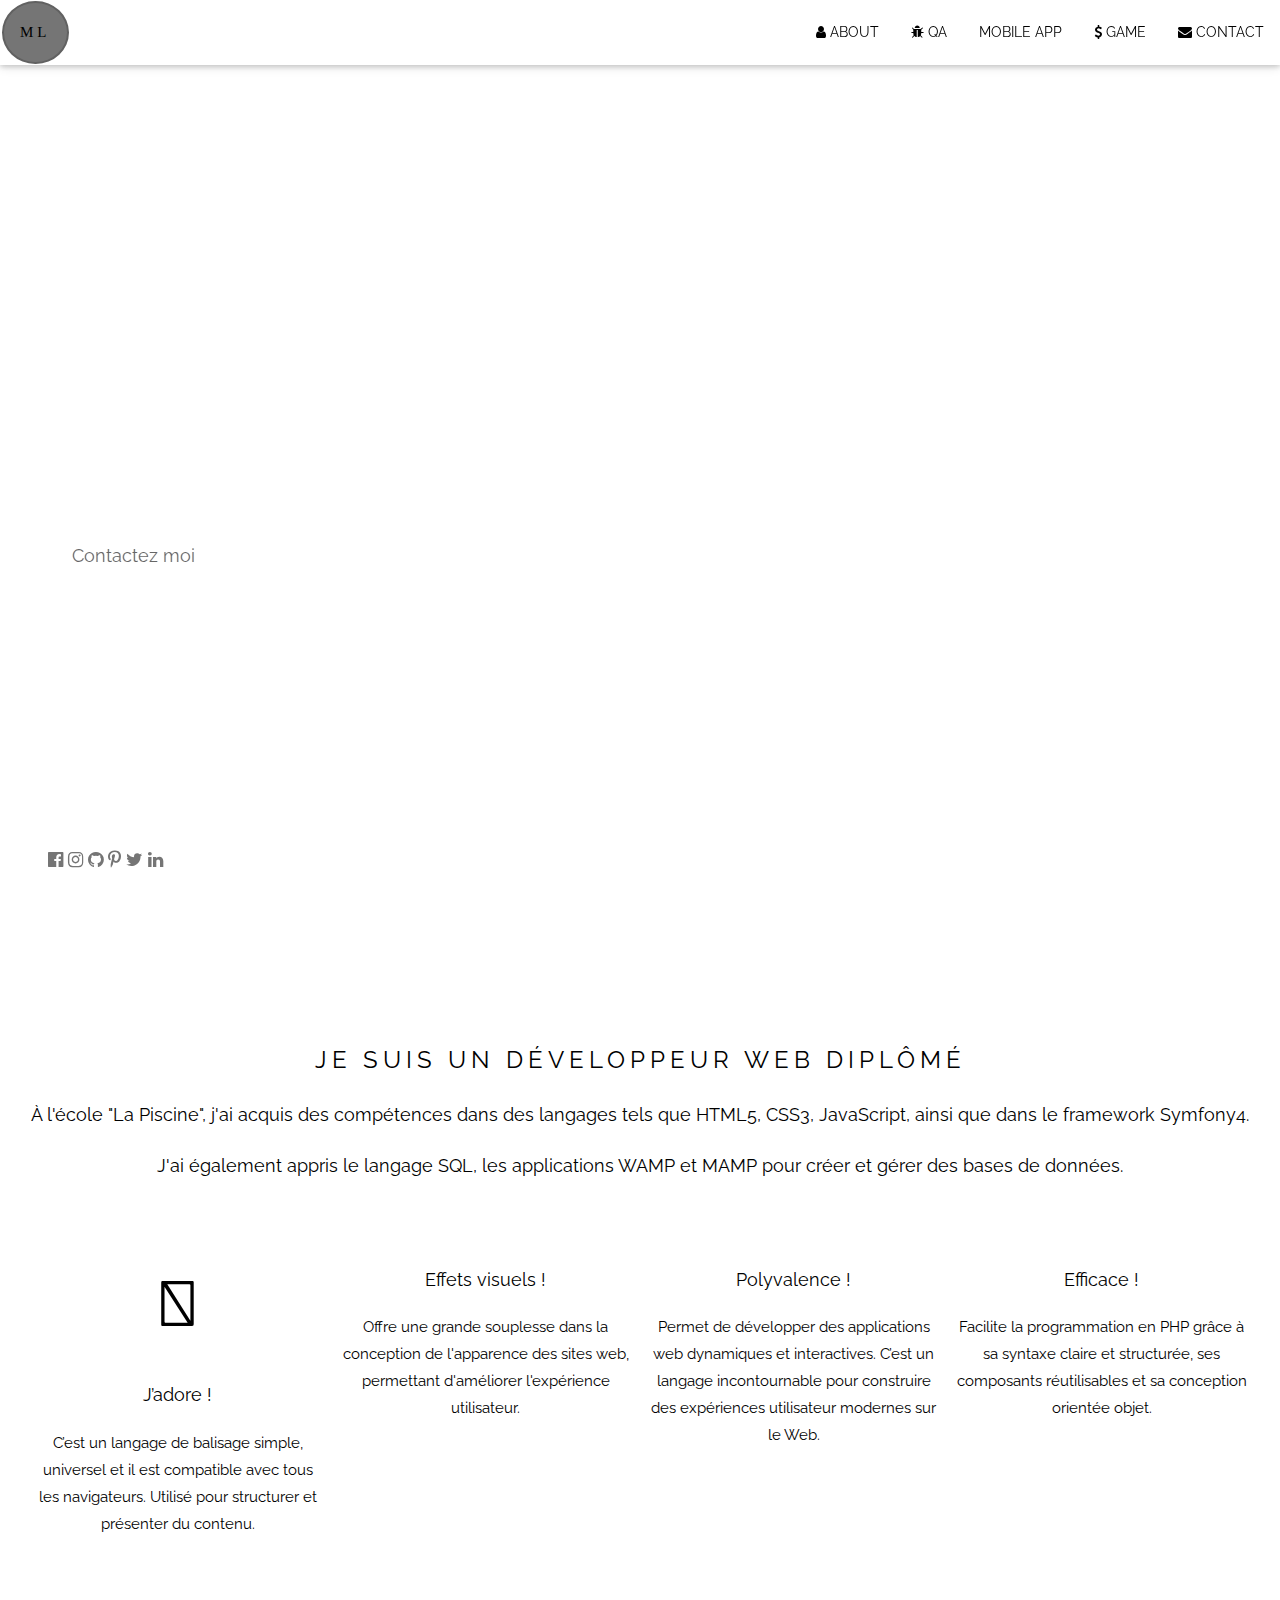
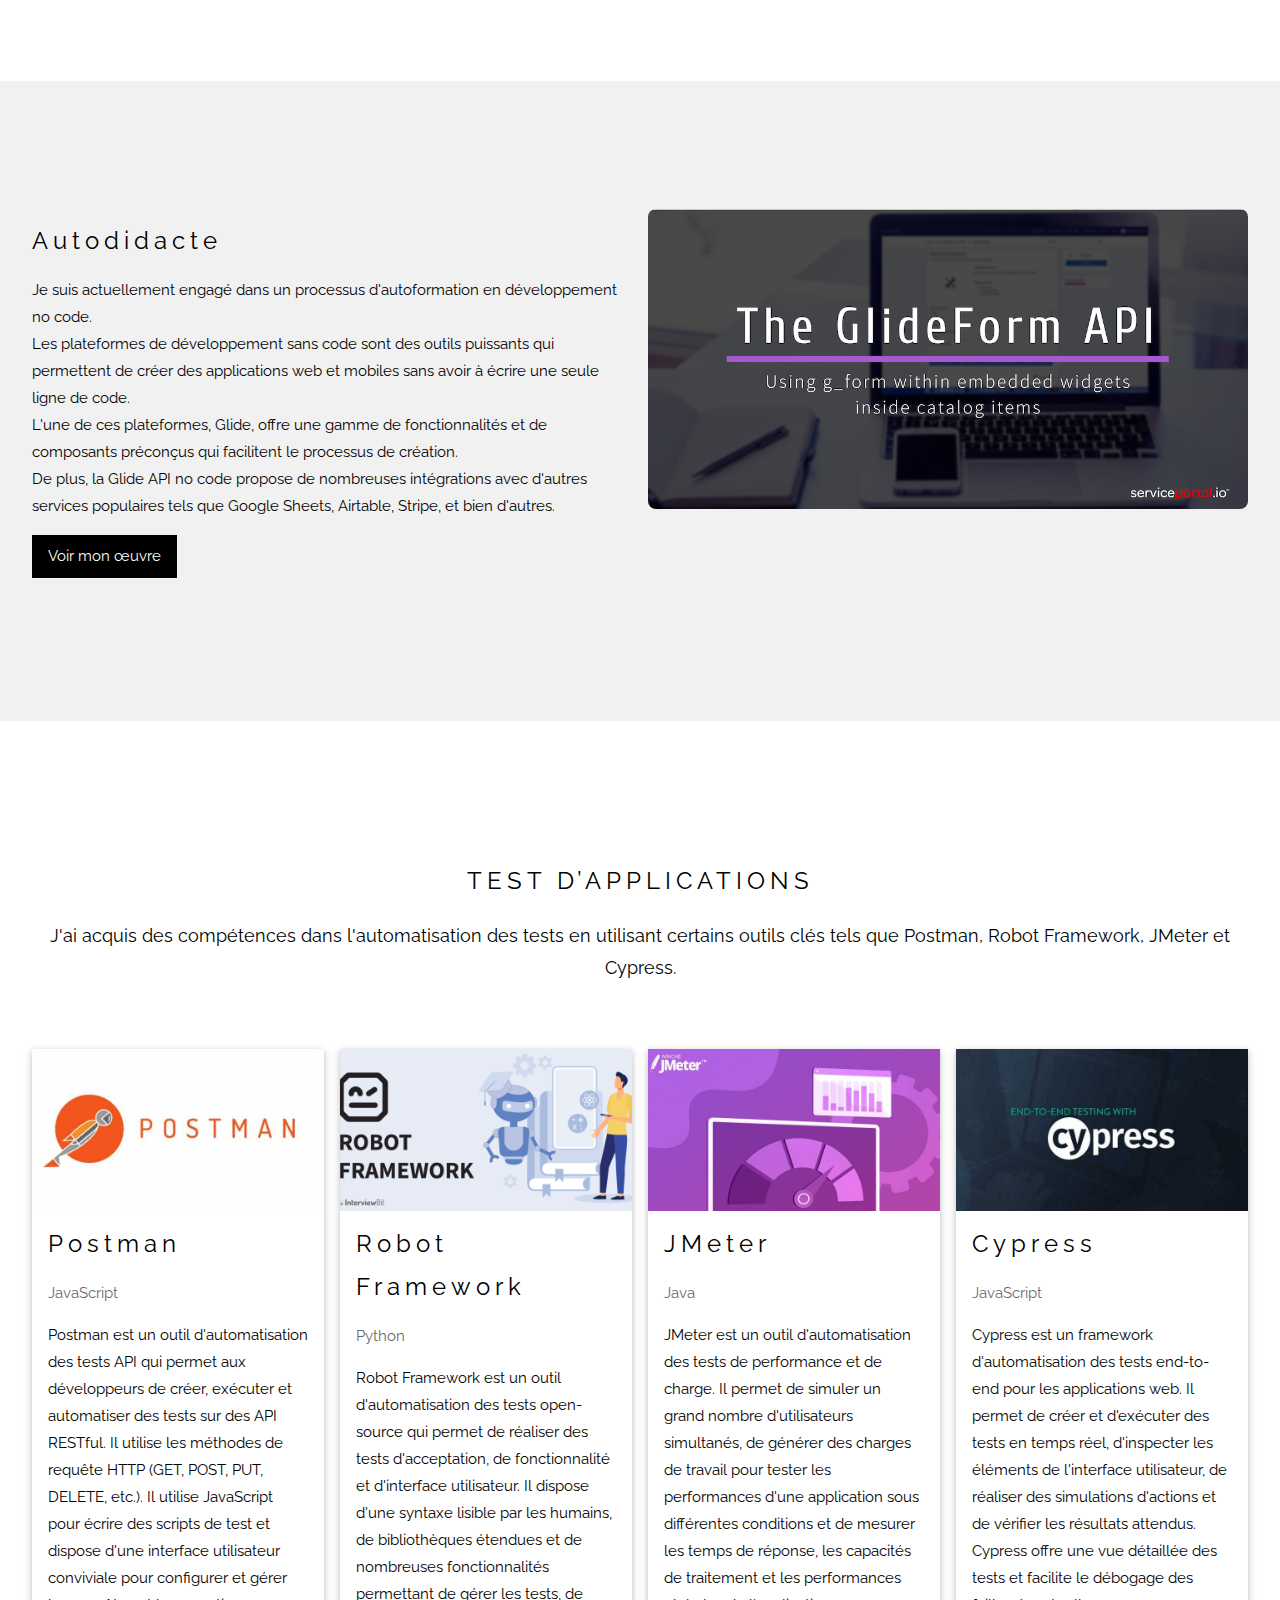
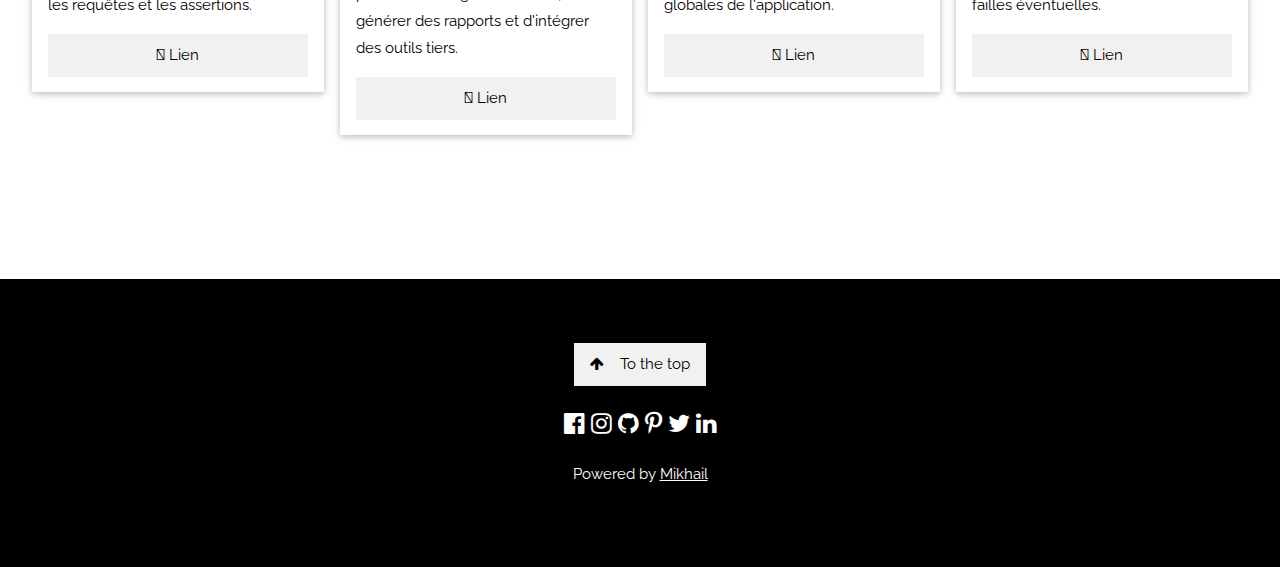
==== index.html @ 9f163560 "Add files via upload" ====
<!DOCTYPE html>
<html>
  <head>
    <title>Portfolio</title>
    <meta charset="UTF-8" />
    <meta name="viewport" content="width=device-width, initial-scale=1" />
    <!-- FONTAWESOME STYLES-->
    <link
      rel="stylesheet"
      href="https://cdnjs.cloudflare.com/ajax/libs/font-awesome/6.4.0/css/all.min.css"
      integrity="sha512-iecdLmaskl7CVkqkXNQ/ZH/XLlvWZOJyj7Yy7tcenmpD1ypASozpmT/E0iPtmFIB46ZmdtAc9eNBvH0H/ZpiBw=="
      crossorigin="anonymous"
      referrerpolicy="no-referrer"
    />
    <link href="assets/css/basic.css" rel="stylesheet" />
    <link
      href="https://fonts.googleapis.com/css?family=Raleway|Nabla&display=swap"
      rel="stylesheet"
    />
    <link
      rel="stylesheet"
      href="https://cdnjs.cloudflare.com/ajax/libs/font-awesome/4.7.0/css/font-awesome.min.css"
    />
  </head>
  <body>
    <!-- Barre de navigation -->
    <div class="barre-top">
      <div class="nav-bar ombre-card" id="fondWhite">
        <a
          href="index.html#home"
          class="bar-item bouton-button logo"
          id="espace-wide"
          >ML</a
        >
        <!-- Right-sided navbar links -->
        <div class="nav-right" id="nav-small">
          <a
            href="index.html#about"
            class="bar-item bouton-button"
            lang="en"
            translate="no"
            ><i class="fa fa-user"></i> ABOUT</a
          >
          <a
            href="index.html#qa"
            class="bar-item bouton-button"
            lang="en"
            translate="no"
            ><i class="fa fa-bug"></i> QA</a
          >
          <a href="glide.html#glide" class="bar-item bouton-button"
            ><i class="fas fa-mobile-alt"></i> MOBILE APP</a
          >
          <a href="game.html" class="bar-item bouton-button"
            ><i class="fa fa-usd"></i> GAME</a
          >
          <a href="contact.html#contact" class="bar-item bouton-button"
            ><i class="fa fa-envelope"></i> CONTACT</a
          >
        </div>
        <!-- Lorsque le lien est cliqué, l'attribut `onclick` appelle la fonction JavaScript `sidebar_open()`. -->
        <!--L'attribut `href` est défini à `"javascript:void(0)"`, ce qui signifie que le lien n'a pas de destination réelle et qu'il est simplement utilisé pour exécuter la fonction JavaScript lorsqu'il est cliqué.-->
        <!--Ce bout de code crée un lien avec une icône de menu qui permet d'ouvrir ou de fermer la barre latérale. Lorsqu'il est cliqué, 
          il appelle la fonction JavaScript `sidebar_open()` pour afficher ou masquer la barre latérale.-->
        <a
          href="javascript:void(0)"
          class="bar-item nav-right hide-large hide-medium"
          onclick="sidebar_open()"
        >
          <i class="fa fa-bars"></i>
        </a>
      </div>
    </div>

    <!--Barre de navigation est initialement cachée grâce à la propriété "display: none" et l'identifiant "mySidebar" est attribué à cette barre de navigation.-->
    <nav
      class="sidebar fond-black ombre-card animate-left hide-medium hide-large"
      style="display: none"
      id="mySidebar"
    >
      <!--Pour masque la barre latérale en modifiant la propriété CSS `display` de l'élément ayant l'ID "mySidebar" en "none".-->
      <a
        href="javascript:void(0)"
        onclick="sidebar_close()"
        class="bar-item espace-large padding-16"
        >Close ×</a
      >
      <!--Chaque lien a un attribut `onclick` qui appelle la fonction JavaScript `sidebar_close()`.-->
      <a href="index.html#about" onclick="sidebar_close()" class="bar-item"
        ><i class="fa fa-user"></i>ABOUT</a
      >
      <a
        href="index.html#qa"
        onclick="sidebar_close()"
        class="bar-item"
        lang="en"
        translate="no"
        ><i class="fa fa-bug"></i>QA</a
      >
      <a href="glide.html#glide" class="bar-item bouton-button"
        ><i class="fas fa-mobile-alt"></i> MOBILE APP</a
      >
      <a href="game.html" onclick="sidebar_close()" class="bar-item"
        ><i class="fa fa-usd"></i>GAME</a
      >
      <a href="contact.html#contact" onclick="sidebar_close()" class="bar-item"
        ><i class="fa fa-envelope"></i>CONTACT</a
      >
    </nav>

    <!-- Header avec image pleine hauteur -->
    <header class="header-img" id="home">
      <div class="text-display" style="padding: 48px">
        <span class="xxxlarge" id="nav-small"
          >Bienvenue sur mon site web Portfolio</span
        ><br />
        <span class="xxlarge hide-large hide-medium"
          >Bienvenue sur mon site web Portfolio </span
        ><br />
        <p class="espace-large">Je suis un développeur web junior passionné</p>
        <p>
          <a
            href="contact.html#contact"
            class="bouton-button padding-large espace-large semi-opacity"
            id="fondWhite"
            >Contactez moi</a
          >
        </p>
      </div>
      <div class="bottom-left espace-large" style="padding: 24px 48px">
        <i class="fa fa-facebook-official hover-opacity"></i>
        <i class="fa fa-instagram hover-opacity"></i>
        <i class="fa fa-github hover-opacity"></i>
        <i class="fa fa-pinterest-p hover-opacity"></i>
        <i class="fa fa-twitter hover-opacity"></i>
        <i class="fa fa-linkedin hover-opacity"></i>
      </div>
    </header>

    <!-- About Section -->
    <div class="section-container" style="padding: 128px 16px" id="about">
      <h3 class="text-center uppercase">Je suis un développeur web diplômé</h3>
      <p class="text-center espace-large">
        À l'école "La Piscine", j'ai acquis des compétences dans des langages
        tels que HTML5, CSS3, JavaScript, ainsi que dans le framework Symfony4.
      </p>
      <p class="text-center espace-large">
        J'ai également appris le langage SQL, les applications WAMP et MAMP pour
        créer et gérer des bases de données.
      </p>
      <div class="row-padding text-center" style="margin-top: 64px">
        <div class="quarter">
          <i class="fab fa-html5 margin-bottom xxxlarge text-center"></i>
          <p class="espace-large">J’adore !</p>
          <p>
            C’est un langage de balisage simple, universel et il est compatible
            avec tous les navigateurs. Utilisé pour structurer et présenter du
            contenu.
          </p>
        </div>
        <div class="quarter">
          <i class="fab fa-css3-alt margin-bottom xxxlarge"></i>
          <p class="espace-large">Effets visuels !</p>
          <p>
            Offre une grande souplesse dans la conception de l'apparence des
            sites web, permettant d'améliorer l'expérience utilisateur.
          </p>
        </div>
        <div class="quarter">
          <i class="fab fa-js-square margin-bottom xxxlarge"></i>
          <p class="espace-large">Polyvalence !</p>
          <p>
            Permet de développer des applications web dynamiques et
            interactives. C’est un langage incontournable pour construire des
            expériences utilisateur modernes sur le Web.
          </p>
        </div>
        <div class="quarter">
          <i class="fab fa-symfony margin-bottom xxxlarge"></i>
          <p class="espace-large">Efficace !</p>
          <p>
            Facilite la programmation en PHP grâce à sa syntaxe claire et
            structurée, ses composants réutilisables et sa conception orientée
            objet.
          </p>
        </div>
      </div>
    </div>

    <!-- Autodidacte Section -->
    <div class="section-container light-grey" style="padding: 128px 16px">
      <div class="row-padding">
        <div class="col-1">
          <h3>Autodidacte</h3>
          <p>
            Je suis actuellement engagé dans un processus d'autoformation en
            développement no code.<br />
            Les plateformes de développement sans code sont des outils puissants
            qui permettent de créer des applications web et mobiles sans avoir à
            écrire une seule ligne de code.<br />
            L'une de ces plateformes, Glide, offre une gamme de fonctionnalités
            et de composants préconçus qui facilitent le processus de
            création.<br />
            De plus, la Glide API no code propose de nombreuses intégrations
            avec d'autres services populaires tels que Google Sheets, Airtable,
            Stripe, et bien d'autres.<br />
          </p>
          <p>
            <a href="glide.html#glide" class="bouton-button fond-black"
              ><i class="fas fa-mobile-alt"></i> Voir mon œuvre
            </a>
          </p>
        </div>
        <div class="col-1">
          <img
            class="image-round"
            src="assets/img/glide_api.png"
            alt="Buildings"
            width="700"
            height="394"
          />
        </div>
      </div>
    </div>

    <!-- QA Section -->
    <div class="section-container" style="padding: 128px 16px" id="qa">
      <h3 class="text-center uppercase">Test d’applications</h3>
      <p class="text-center espace-large">
        J'ai acquis des compétences dans l'automatisation des tests en utilisant
        certains outils clés tels que Postman, Robot Framework, JMeter et
        Cypress.
      </p>
      <div class="row-padding" style="margin-top: 64px">
        <div class="col-1 additional margin-bottom">
          <div class="ombre-card">
            <img src="assets/img/postman.jpg" alt="John" style="width: 100%" />
            <div class="section-container">
              <h3 lang="en" translate="no">Postman</h3>
              <p class="semi-opacity">JavaScript</p>
              <p>
                Postman est un outil d'automatisation des tests API qui permet
                aux développeurs de créer, exécuter et automatiser des tests sur
                des API RESTful. Il utilise les méthodes de requête HTTP (GET,
                POST, PUT, DELETE, etc.). Il utilise JavaScript pour écrire des
                scripts de test et dispose d'une interface utilisateur
                conviviale pour configurer et gérer les requêtes et les
                assertions.
              </p>
              <p>
                <button
                  class="bouton-button light-grey contact-block"
                  lang="en"
                  onclick="window.open('postman.html');"
                  target="_blank"
                >
                  <i class="fas fa-link"></i> Lien
                </button>
              </p>
            </div>
          </div>
        </div>
        <div class="col-1 additional margin-bottom">
          <div class="ombre-card">
            <img
              src="assets/img/robot_framework_390.png"
              alt="Jane"
              style="width: 100%"
            />
            <div class="section-container">
              <h3 lang="en" translate="no">Robot Framework</h3>
              <p class="semi-opacity">Python</p>
              <p>
                Robot Framework est un outil d'automatisation des tests
                open-source qui permet de réaliser des tests d'acceptation, de
                fonctionnalité et d'interface utilisateur. Il dispose d'une
                syntaxe lisible par les humains, de bibliothèques étendues et de
                nombreuses fonctionnalités permettant de gérer les tests, de
                générer des rapports et d'intégrer des outils tiers.
              </p>
              <p>
                <button
                  class="bouton-button light-grey contact-block"
                  lang="en"
                  onclick="window.open('robot.html');"
                  target="_blank"
                >
                  <i class="fas fa-link"></i> Lien
                </button>
              </p>
            </div>
          </div>
        </div>
        <div class="col-1 additional margin-bottom">
          <div class="ombre-card">
            <img src="assets/img/Jmeter.jpg" alt="Mike" style="width: 100%" />
            <div class="section-container">
              <h3 lang="en" translate="no">JMeter</h3>
              <p class="semi-opacity">Java</p>
              <p>
                JMeter est un outil d'automatisation des tests de performance et
                de charge. Il permet de simuler un grand nombre d'utilisateurs
                simultanés, de générer des charges de travail pour tester les
                performances d'une application sous différentes conditions et de
                mesurer les temps de réponse, les capacités de traitement et les
                performances globales de l'application.
              </p>
              <p>
                <button
                  class="bouton-button light-grey contact-block"
                  lang="en"
                  onclick="window.open('jmeter.html');"
                  target="_blank"
                >
                  <i class="fas fa-link"></i> Lien
                </button>
              </p>
            </div>
          </div>
        </div>
        <div class="col-1 additional margin-bottom">
          <div class="ombre-card">
            <img
              src="assets/img/cypress_390.jpg"
              alt="Dan"
              style="width: 100%"
            />
            <div class="section-container">
              <h3 lang="en" translate="no">Cypress</h3>
              <p class="semi-opacity">JavaScript</p>
              <p>
                Cypress est un framework d'automatisation des tests end-to-end
                pour les applications web. Il permet de créer et d'exécuter des
                tests en temps réel, d'inspecter les éléments de l'interface
                utilisateur, de réaliser des simulations d'actions et de
                vérifier les résultats attendus. Cypress offre une vue détaillée
                des tests et facilite le débogage des failles éventuelles.
              </p>
              <p>
                <button
                  class="bouton-button light-grey contact-block"
                  lang="en"
                  onclick="window.open('cypress.html');"
                  target="_blank"
                >
                  <i class="fas fa-link"></i> Lien
                </button>
              </p>
            </div>
          </div>
        </div>
      </div>
    </div>

    <!-- Footer -->
    <footer class="text-center fond-black padding-64">
      <a href="#home" class="bouton-button light-grey"
        ><i class="fa fa-arrow-up margin-right"></i>To the top</a
      >
      <div class="xlarge margin-16">
        <i class="fa fa-facebook-official hover-opacity"></i>
        <i class="fa fa-instagram hover-opacity"></i>
        <i class="fa fa-github hover-opacity"></i>
        <i class="fa fa-pinterest-p hover-opacity"></i>
        <i class="fa fa-twitter hover-opacity"></i>
        <i class="fa fa-linkedin hover-opacity"></i>
      </div>
      <p>
        Powered by
        <a
          href="https://github.com/Mikhail2409"
          title="GitHub.Mikhail"
          target="_blank"
          >Mikhail</a
        >
      </p>
    </footer>

    <script src="assets/js/basic.js"></script>
  </body>
</html>
---- assets/css/basic.css ----
/* Applique une règle à tous les éléments de la page, ainsi qu'à leurs pseudo-éléments "before" et "after". */
/*La propriété "box-sizing" détermine comment la taille totale d'un élément est calculée et comprend le contenu, le padding et la bordure. */
*,
*:before,
*:after {
  box-sizing: inherit;
}
/*La valeur "border-box" indique que la largeur et la hauteur de l'élément incluent le contenu, les marges et les bordures. 
Cela signifie que si vous définissez une largeur ou une hauteur sur l'élément, les marges et les bordures seront incluses dans ces dimensions, sans augmenter la taille totale de l'élément.*/
html {
  box-sizing: border-box;
  -ms-text-size-adjust: 100%; /*Pour navigateurs Microsoft. Une valeur de 100% signifie que la taille du texte ne sera pas ajustée.*/
  -webkit-text-size-adjust: 100%; /*navigateurs basés sur WebKit (comme Safari ou Chrome).*/
  overflow-x: hidden; /*Débordement horizontale défini sur "hidden", cela signifie que le contenu qui dépasse à l'horizontale sera caché et ne sera pas visible.*/
}
@font-face {
  font-family: "Nabla";
  src: url("assets/fonts/Nabla-Regular.ttf") format("truetype");
}
body {
  margin: 0;
  font-size: 15px;
  font-family: "Raleway", sans-serif;
}
body,
html {
  height: 100%;
  line-height: 1.8;
}
footer,
header,
nav {
  display: block;
}
h1 {
  font-size: 36px;
}
h2 {
  font-size: 30px;
}
h3 {
  font-size: 24px;
}
h4 {
  font-size: 20px;
}
h5 {
  font-size: 18px;
}
h6 {
  font-size: 16px;
}
h1,
h2,
h3,
h4,
h5,
h6 {
  letter-spacing: 5px;
  font-weight: 400;
  margin: 10px 0;
}
img {
  vertical-align: middle;
  overflow-clip-margin: content-box;
  overflow: clip;
  border-style: none;
}
p, label {
  display: block;
  margin-block-start: 1em;
  margin-block-end: 1em;
  margin-inline-start: 0px;
  margin-inline-end: 0px;
}
a {
  color: inherit;
  background-color: transparent;
}
.uppercase {
  text-transform: uppercase;
}
a:active,
a:hover {
  outline-width: 0;
}
button {
  text-transform: none;
}
button,
input {
  font: inherit;
  margin: 0;
  overflow: visible;
}
.barre-top {
  position: fixed;
  width: 100%;
  top: 0;
  z-index: 1;
}
.nav-bar .bar-item.logo {
  font-family: "Nabla";
  border: 2px solid #616161;
  overflow: hidden;
  border-radius: 50%;
  display: inline-block;
  background-color: #757575;
  margin: 1px 1px 1px 2px;
}
.nav-bar {
  width: 100%;
  overflow: hidden;
  display: inline-block;
}
.text-center .nav-bar {
  display: inline-block;
  width: auto;
}
.nav-bar .bar-item {
  padding: 16px;
  float: left;
  width: auto;
  border: none;
  display: block;
  outline: 0;
}
.nav-bar .bouton-button {
  white-space: normal;
  padding: 16px;
}
.nav-bar:before,
.nav-bar:after {
  content: "";
  display: table;
  clear: both;
}
.text-center {
  text-align: center !important;
}
#espace-wide {
  letter-spacing: 4px;
}
.text-grey {
  color: #757575 !important;
}
.bar-item {
  padding: 8px 16px;
  border: none;
  display: inline-block;
  text-align: center;
  vertical-align: middle;
  overflow: hidden;
  text-decoration: none;
  color: inherit;
  background-color: inherit;
  cursor: pointer;
  white-space: nowrap;
  -webkit-touch-callout: none;
  -webkit-user-select: none;
  -khtml-user-select: none;
  -moz-user-select: none;
  -ms-user-select: none;
  user-select: none;
  width: 100%;
}
.contact-block {
  display: block;
  width: 100%;
}
.bouton-button:hover,
.fa-bars:hover {
  color: #000 !important;
  background-color: #ccc !important;
}
.fa-bars {
  padding: 22px 16px !important;
  display: initial !important;
  position: absolute;
  right: 0;
  top: 0;
}
.bouton-button {
  border: none;
  display: inline-block;
  padding: 8px 16px;
  vertical-align: middle;
  overflow: hidden;
  text-decoration: none;
  color: inherit;
  background-color: inherit;
  text-align: center;
  cursor: pointer;
  white-space: nowrap;
  -webkit-touch-callout: none;
  -webkit-user-select: none;
  -khtml-user-select: none;
  -moz-user-select: none;
  -ms-user-select: none;
  user-select: none;
  white-space: normal;
}
.bouton-button:disabled {
  cursor: not-allowed;
  opacity: 0.3;
}
.image-round {
  max-width: 100%;
  height: auto;
  border-radius: 8px;
}
.col-1,
.third,
.quarter {
  float: left;
  width: 100%;
}
.content {
  margin-left: auto;
  margin-right: auto;
}
.modal-content {
  margin: auto;
  background-color: #fff;
  position: relative;
  padding: 0;
  outline: 0;
  width: 600px;
}
@media (max-width: 600px) {
  .modal-content {
    margin: 0 10px;
    width: auto !important;
  }
  .boite-modal {
    padding-top: 30px;
  }
  #nav-small {
    display: none !important;
  }
  .bouton-button {
    width: 100%;
  }
  .nav-bar {
    height: 59px;
  }
  .logo {
    max-height: 95%;
    max-width: auto !important;
    vertical-align: baseline;
  }
}
@media (min-width: 601px) {
  .quarter {
    width: 24.99999%;
  }
  .col-1 {
    width: 49.99999%;
  }
  .third {
    width: 33.33333%;
  }
}
@media (max-width: 992px) and (min-width: 601px) {
  .hide-medium {
    display: none !important;
  }
}
@media (min-width: 993px) {
  .modal-content {
    width: 900px;
  }
  .hide-large {
    display: none !important;
  }
  .col-1.additional {
    width: 24.99999%;
  }
  .l6 {
    width: 49.99999%;
  }
}
.nav-right {
  font-size: 14px;
  float: right;
  margin-top: 4px;
}
.fond-black {
  color: #fff !important;
  background-color: #000 !important;
}
/*Animation donne l'impression d'un glissement vers la gauche.*/
.animate-left {
  position: relative;
  animation: animateleft 0.4s;
}
@keyframes animateleft {
  /*Au point "from", l'élément est initialement positionné 300 pixels à gauche (-300px) de sa position normale et sa transparence (opacité) est de 0, le rendant complètement invisible.*/
  from {
    left: -300px;
    opacity: 0;
  }
  /*Au point "to", l'élément est déplacé vers sa position normale (0) et sa transparence est de 1, ce qui le rend complètement visible.*/
  to {
    left: 0;
    opacity: 1;
  }
}
.ombre-card {
  box-shadow: 0 2px 5px 0 rgba(0, 0, 0, 0.16), 0 2px 10px 0 rgba(0, 0, 0, 0.12);
}
.sidebar {
  height: 100%;
  width: 200px;
  background-color: #fff;
  position: fixed !important;
  z-index: 1;
  overflow: auto;
}
.padding-16 {
  padding: 16px !important;
}
/* Full height image header */
.header-img {
  background-position: center;
  background-size: cover;
  background-image: url("../img/debut.gif");
  min-height: 100%;
  filter: grayscale(50%);
  position: relative;
}
.text-display {
  color: #fff !important;
  position: absolute;
  top: 50%;
  left: 0%;
  transform: translate(0%, -50%);
  -ms-transform: translate(-0%, -50%);
}
.xxxlarge {
  font-size: 64px !important;
}
.xxlarge {
  font-size: 36px !important;
}
.espace-large {
  font-size: 18px !important;
}
#fondWhite {
  color: #000 !important;
  background-color: #fff !important;
}
.padding-large {
  padding: 12px 24px !important;
  margin-top: 16px !important;
}
.margin-bottom {
  margin-bottom: 16px !important;
}
.semi-opacity,
.hover-opacity:hover {
  opacity: 0.6;
}

.bottom-left {
  position: absolute;
  left: 0;
  bottom: 0;
  color: #757575 !important;
}
.section-container:after,
.section-container:before,
.row-padding:after,
.row-padding:before {
  content: "";
  display: table;
  clear: both;
}
.container {
  display: flex;
  flex-direction: column;
  justify-content: center;
  align-items: center;
  padding: 128px 16px;
}
.section-container {
  padding: 0.01em 16px;
}
.row-padding,
.row-padding > .third,
.row-padding > .quarter,
.row-padding > .col-1 {
  padding: 0 8px;
}
.light-grey {
  color: #000 !important;
  background-color: #f1f1f1 !important;
}
.light-grey-tag {
  color: #000 !important;
  background-color: #f1f1f1 !important;
  display: inline-block;
  padding-left: 8px;
  padding-right: 8px;
  text-align: center;
}
.dark-grey {
  color: #fff !important;
  background-color: #616161 !important;
}
.padding-64 {
  padding-top: 64px !important;
  padding-bottom: 64px !important;
}
.boite-modal {
  z-index: 3;
  display: none;
  padding-top: 100px;
  position: fixed;
  left: 0;
  top: 0;
  width: 100%;
  height: 100%;
  overflow: auto;
  background-color: rgb(0, 0, 0);
  background-color: rgba(0, 0, 0, 0.4);
}
.fermeture-topright {
  position: absolute;
  right: 0;
  top: 0;
}
.modal-transparent {
  background-color: transparent !important;
}
/*Animation crée un effet de zoom qui augmente progressivement la taille de l'élément de 0 à 100%.*/
.animate-zoom {
  animation: animatezoom 0.6s;
}
@keyframes animatezoom {
  /*Commence avec un "transform: scale(0)" (où l'élément est mis à l'échelle à 0)*/
  from {
    transform: scale(0);
  }
  /*Se termine par un "transform: scale(1)" (où l'élément est remis à sa taille normale).*/
  to {
    transform: scale(1);
  }
}
.margin-right {
  margin-right: 16px !important;
}
.semi-grey {
  color: #000 !important;
  background-color: #9e9e9e !important;
}
.margin-16 {
  margin-top: 16px !important;
  margin-bottom: 16px !important;
}
.list-ul {
  list-style-type: none;
  padding: 0;
  margin: 0;
}
.list-ul li {
  padding: 8px 16px;
  border-bottom: 1px solid #ddd;
}
.padding-32 {
  padding-top: 32px !important;
  padding-bottom: 32px !important;
}
.box-red {
  color: #fff !important;
  background-color: #f44336 !important;
  padding-top: 48px !important;
  padding-bottom: 48px !important;
}
.list-ul li:last-child {
  border-bottom: none;
}
.padding-24 {
  padding-top: 24px !important;
  padding-bottom: 24px !important;
}
/* Form */
.form-border {
  border: 1px solid #ccc !important;
}
.form-input {
  padding: 8px;
  display: block;
  border: none;
  border-bottom: 1px solid #ccc;
  width: 100%;
}
/* Footer */
.xlarge {
  font-size: 24px !important;
}
/* Jeu au hasard */
/* Jeu */
.memory-game {
  display: flex;
  flex-wrap: wrap;
  width: 450px;
}
.card {
  width: 120px;
  height: 120px;
  border: 1px solid black;
  margin: 5px;
  display: flex;
  justify-content: center;
  align-items: center;
  cursor: pointer;
}
.card img {
  max-width: 100%;
  max-height: 100%;
  object-fit: cover;
  display: none;
}
.card.flipped img {
  display: block;
}
/* Affichage du message */
.victory-animation {
  position: relative;
  width: 200px;
  height: 200px;
  margin: 100px auto;
  z-index: -1;
}
.victory-animation h1.animate {
  position: absolute;
  top: 50%;
  left: 50%;
  transform: translate(-50%, -50%);
  font-size: 5em;
  font-weight: bold;
  color: #85ff2d;
  text-shadow: 0px 0px 10px #fff;
  opacity: 0;
  animation: victory 3s forwards;
}
@keyframes victory {
  0% {
    opacity: 0;
    transform: translate(-50%, -50%) scale(0.5);
  }
  50% {
    opacity: 1;
    transform: translate(-50%, -50%) scale(1.2);
  }
  100% {
    opacity: 1;
    transform: translate(-50%, -50%) scale(1);
  }
}
.test {
  position: absolute;
  top: 50%;
  left: 50%;
  transform: translate(-50%, -50%);
  font-size: 5em;
  font-weight: bold;
  color: #85ff2d !important;
  text-shadow: 0px 0px 10px #fff;
  opacity: 1;
  animation: victory 3s forwards;
}
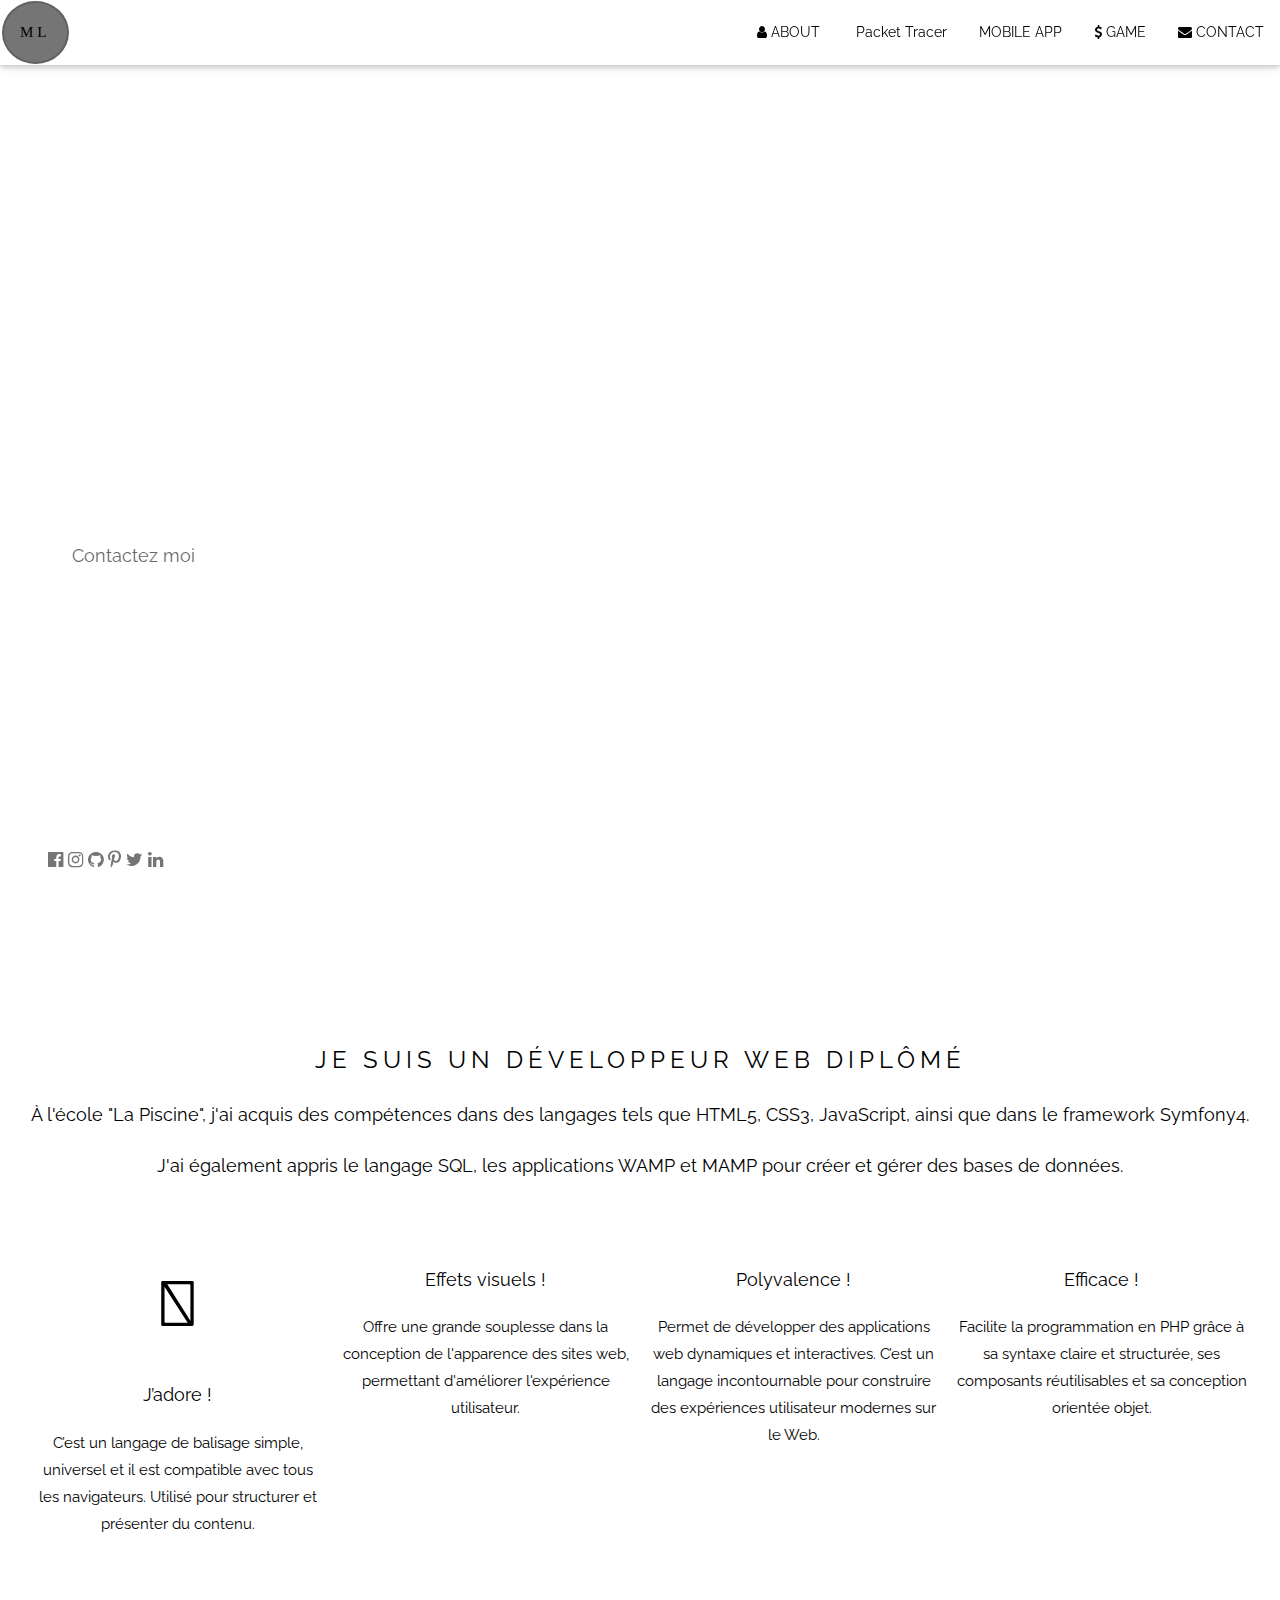
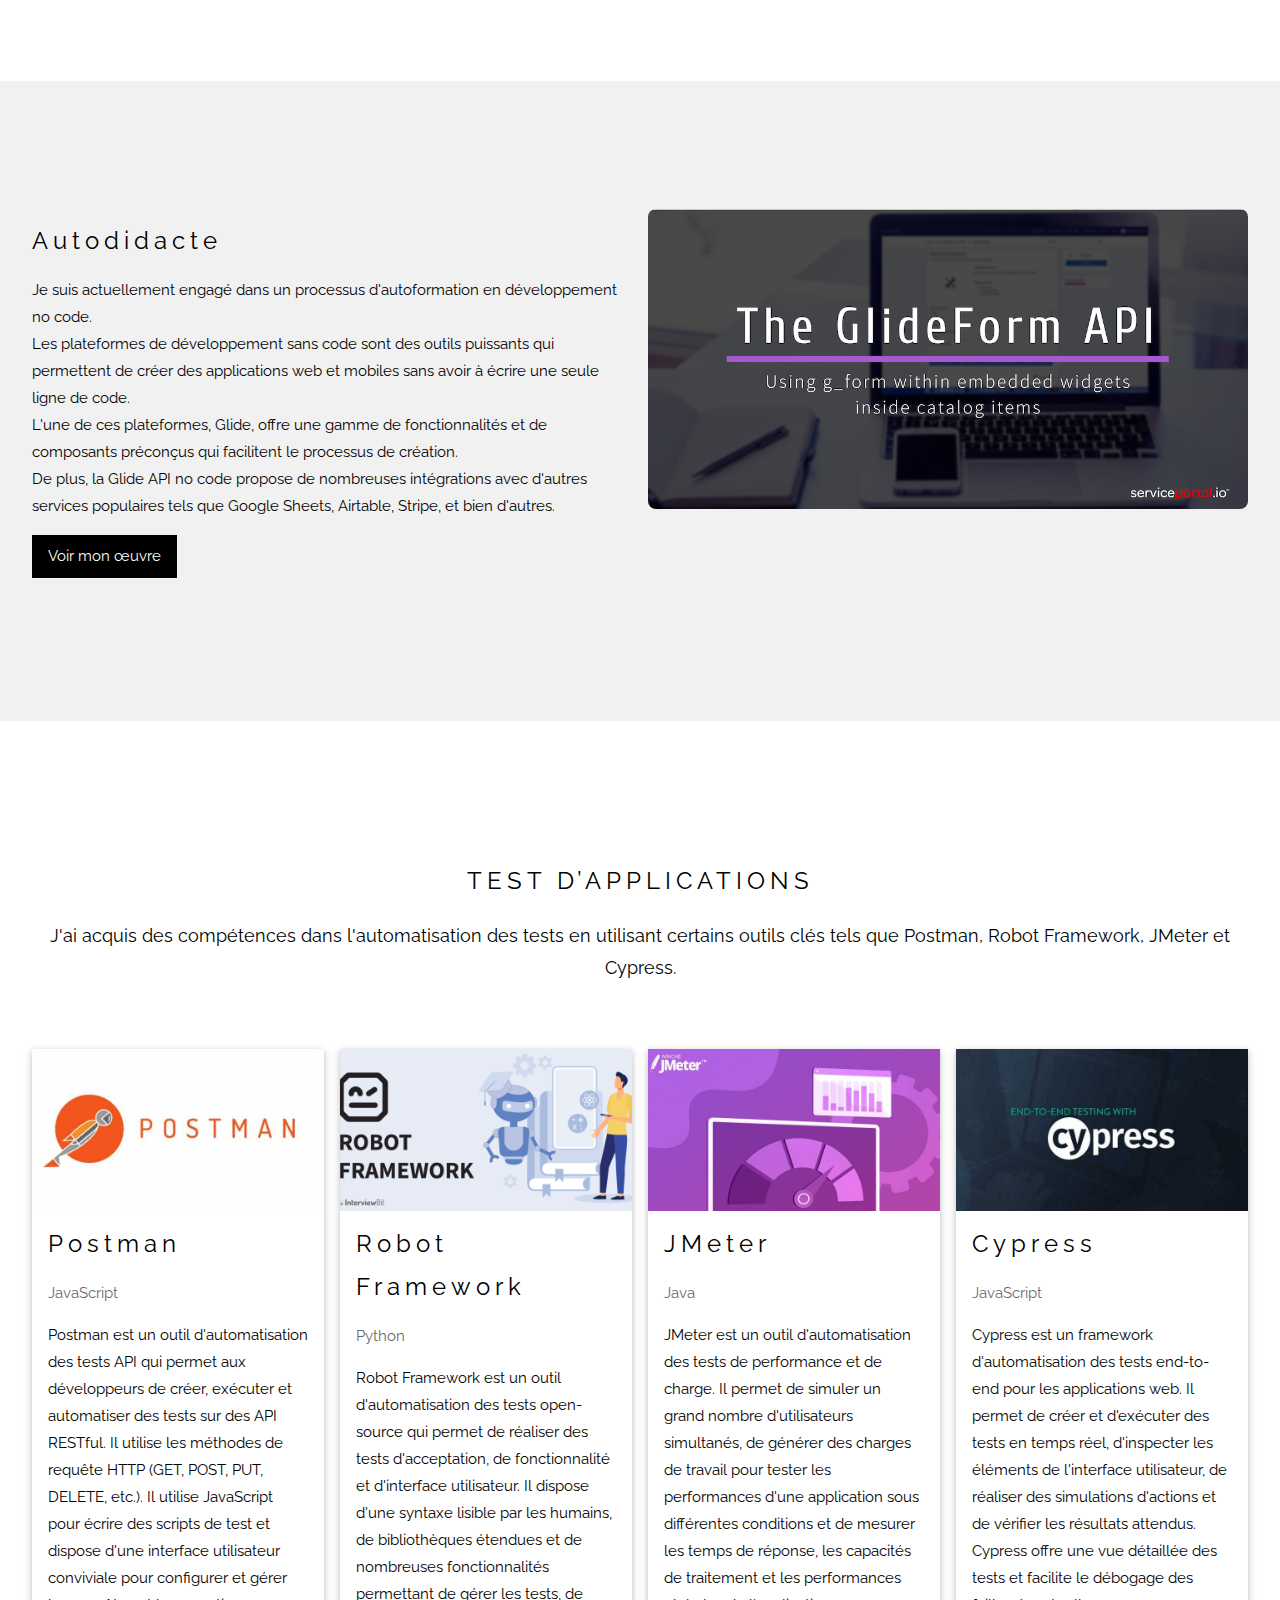
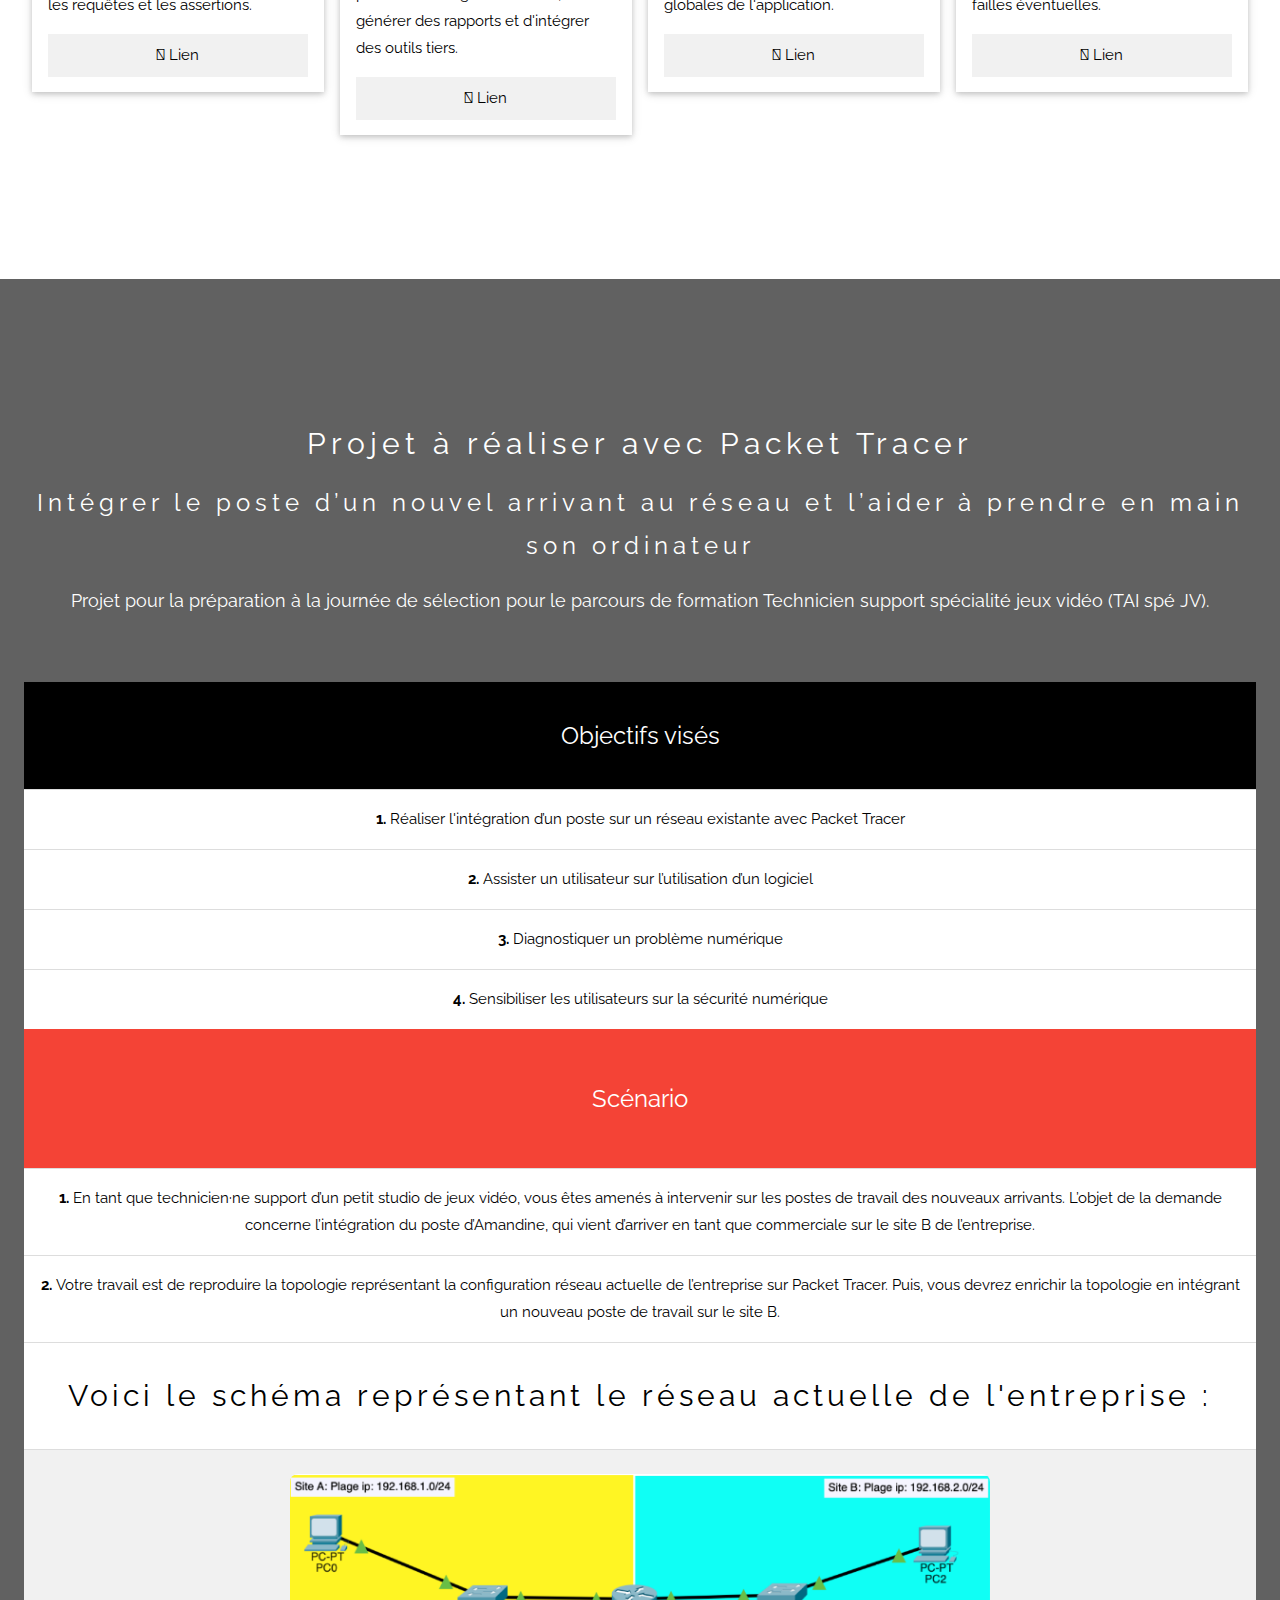
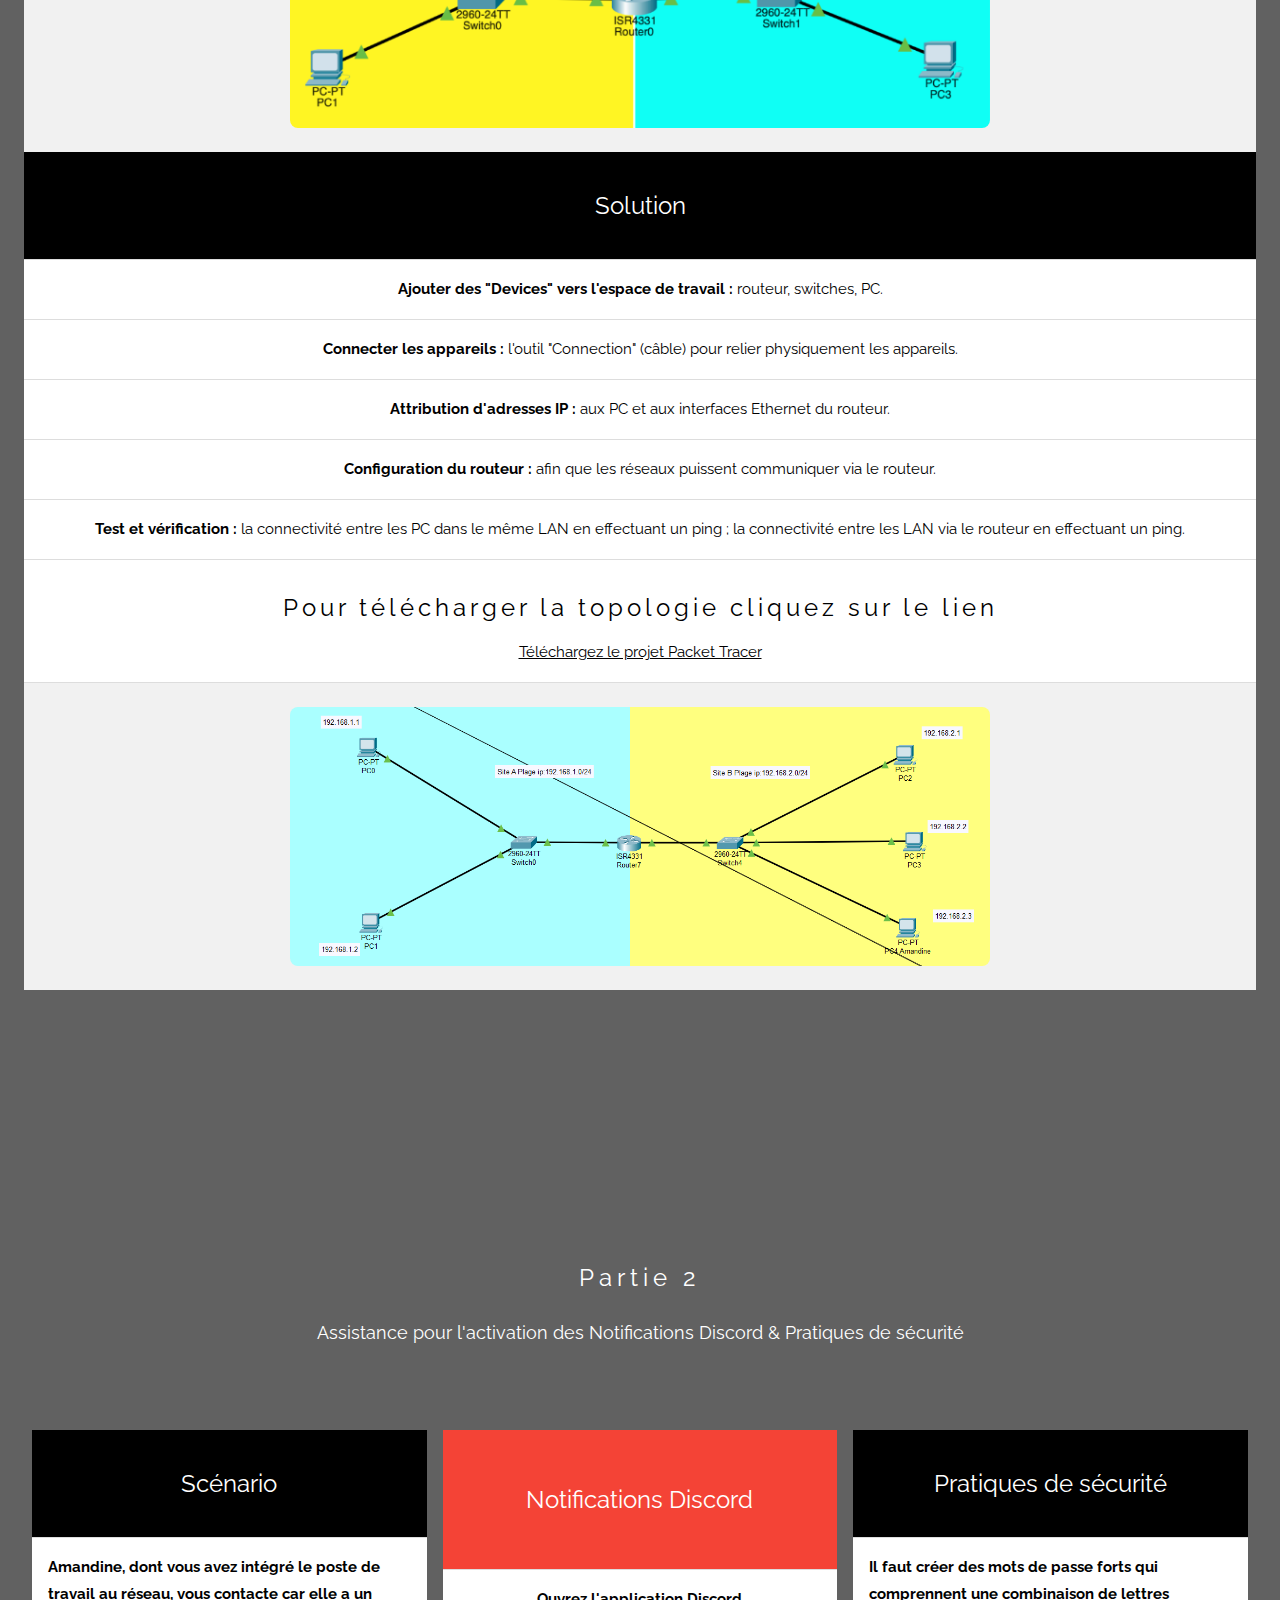
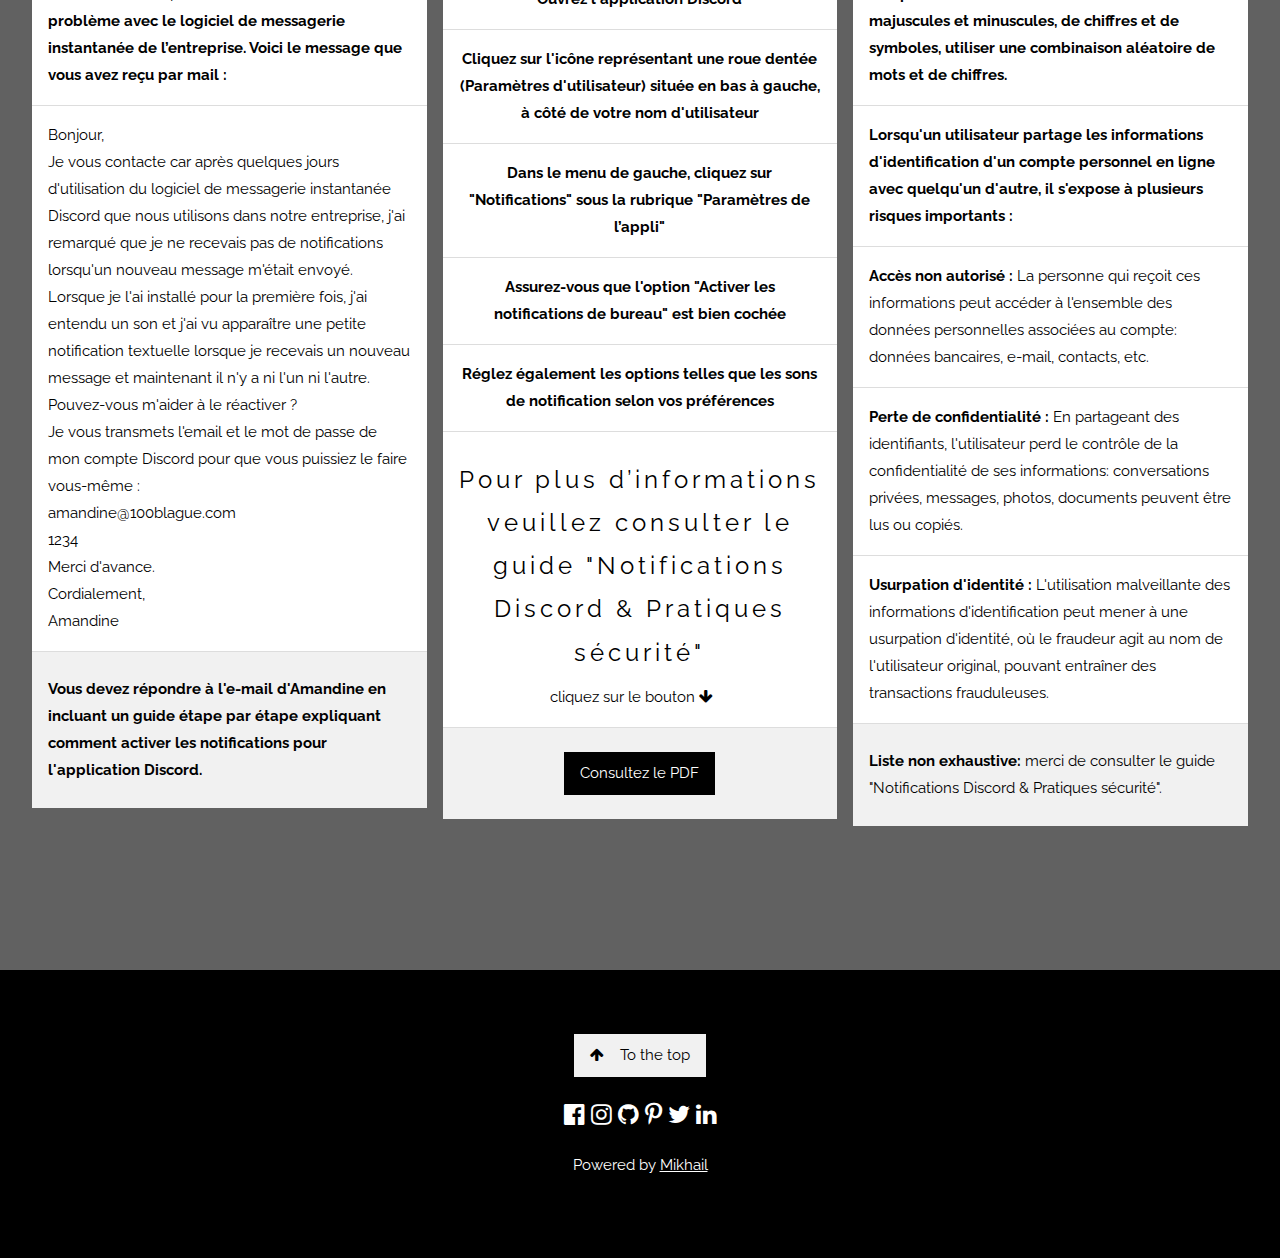
==== commit 4ac70ad1: "Update index.html" ====
--- a/index.html
+++ b/index.html
@@ -42,11 +42,11 @@
             ><i class="fa fa-user"></i> ABOUT</a
           >
           <a
-            href="index.html#qa"
+            href="index.html#tracer"
             class="bar-item bouton-button"
             lang="en"
             translate="no"
-            ><i class="fa fa-bug"></i> QA</a
+            ><i class="fa fa-network-wired"></i> Packet Tracer</a
           >
           <a href="glide.html#glide" class="bar-item bouton-button"
             ><i class="fas fa-mobile-alt"></i> MOBILE APP</a
@@ -90,12 +90,12 @@
         ><i class="fa fa-user"></i>ABOUT</a
       >
       <a
-        href="index.html#qa"
+        href="index.html#tracer"
         onclick="sidebar_close()"
         class="bar-item"
         lang="en"
         translate="no"
-        ><i class="fa fa-bug"></i>QA</a
+        ><i class="fa fa-network-wired"></i>Tracer</a
       >
       <a href="glide.html#glide" class="bar-item bouton-button"
         ><i class="fas fa-mobile-alt"></i> MOBILE APP</a
@@ -352,6 +352,159 @@
       </div>
     </div>
 
+    <!-- Partie 1 -->
+    <div
+      class="section-container text-center dark-grey"
+      style="padding: 128px 16px"
+      id="tracer"
+    >
+      <h2>Projet à réaliser avec Packet Tracer</h2>
+      <h3>
+        Intégrer le poste d’un nouvel arrivant au réseau et l’aider à prendre en
+        main son ordinateur
+      </h3>
+      <p class="espace-large">
+        Projet pour la préparation à la journée de sélection pour le parcours de
+        formation Technicien support spécialité jeux vidéo (TAI spé JV).
+      </p>
+      <div class="row-padding" style="margin-top: 64px">
+        <div>
+          <ul class="list-ul hover-shadow" id="fondWhite">
+            <li class="fond-black xlarge padding-32">Objectifs visés</li>
+            <li class="padding-16">
+              <b>1. </b> Réaliser l'intégration d’un poste sur un réseau
+              existante avec Packet Tracer
+            </li>
+            <li class="padding-16">
+              <b>2. </b> Assister un utilisateur sur l’utilisation d’un logiciel
+            </li>
+            <li class="padding-16">
+              <b>3. </b> Diagnostiquer un problème numérique
+            </li>
+            <li class="padding-16">
+              <b>4. </b> Sensibiliser les utilisateurs sur la sécurité numérique
+            </li>
+          </ul>
+        </div>
+        <div>
+          <ul class="list-ul hover-shadow" id="fondWhite">
+            <li class="box-red xlarge">Scénario</li>
+            <li class="padding-16">
+              <b>1. </b> En tant que technicien·ne support d’un petit studio de
+              jeux vidéo, vous êtes amenés à intervenir sur les postes de
+              travail des nouveaux arrivants. L’objet de la demande concerne
+              l’intégration du poste d’Amandine, qui vient d’arriver en tant que
+              commerciale sur le site B de l’entreprise.
+            </li>
+            <li class="padding-16">
+              <b>2. </b> Votre travail est de reproduire la topologie
+              représentant la configuration réseau actuelle de l’entreprise sur
+              Packet Tracer. Puis, vous devrez enrichir la topologie en
+              intégrant un nouveau poste de travail sur le site B.
+            </li>
+            
+            <li class="padding-16">
+              <h2 id="espace-wide">Voici le schéma représentant le réseau actuelle de l'entreprise :</h2>
+              
+            </li>
+            <li class="light-grey padding-24">
+              <img
+            class="image-round"
+            src="assets/img/cisco_2.png"
+            alt="Buildings"
+            width="700"
+            height="394"
+          />
+            </li>
+          </ul>
+        </div>
+        <div>
+          <ul class="list-ul hover-shadow" id="fondWhite">
+            <li class="fond-black xlarge padding-32">Solution</li>
+            <li class="padding-16"><b>Ajouter des "Devices" vers l'espace de travail : </b> routeur, switches, PC.</li>
+            <li class="padding-16"><b>Connecter les appareils : </b> l'outil "Connection" (câble) pour relier physiquement les appareils.</li>
+            <li class="padding-16"><b>Attribution d'adresses IP : </b> aux PC et aux interfaces Ethernet du routeur.</li>
+            <li class="padding-16"><b>Configuration du routeur : </b> afin que les réseaux puissent communiquer via le routeur.</li>
+            <li class="padding-16"><b>Test et vérification : </b> la connectivité entre les PC dans le même LAN en effectuant un ping ; la connectivité entre les LAN via le routeur en effectuant un ping.</li>
+            <li class="padding-16">
+              <h3 id="espace-wide">Pour télécharger la topologie cliquez sur le lien</h3>
+              <span><a href="https://github.com/Mikhail2409/myportfolio.github.io/raw/main/assets/Project_Mikl.pkt" download="Project_Mikl.pkt">Téléchargez le projet Packet Tracer</a></span>
+            </li>
+            <li class="light-grey padding-24">
+              <img
+            class="image-round"
+            src="assets/img/cisco_1.png"
+            alt="Buildings"
+            width="700"
+            height="394"
+          />
+            </li>
+          </ul>
+        </div>
+      </div>
+    </div>
+
+    <!-- Partie 2 -->
+    <div
+      class="section-container dark-grey"
+      style="padding: 128px 16px"
+      id="pricing"
+    >
+      <h3 class="text-center">Partie 2</h3>
+      <p class="espace-large text-center">Assistance pour l'activation des Notifications Discord & Pratiques de sécurité</p>
+      <div class="row-padding" style="margin-top: 64px">
+        <div class="third margin-16">
+          <ul class="list-ul hover-shadow" id="fondWhite">
+            <li class="fond-black xlarge padding-32 text-center">Scénario</li>
+            <li class="padding-16"><b>Amandine, dont vous avez intégré le poste de travail au réseau, vous contacte car elle a un
+              problème avec le logiciel de messagerie instantanée de l’entreprise. Voici le message que
+              vous avez reçu par mail :</b> </li>
+            <li class="padding-16"><b></b> Bonjour,</br>
+              Je vous contacte car après quelques jours d'utilisation du logiciel de messagerie instantanée Discord que nous utilisons dans notre entreprise, j'ai remarqué que je ne recevais pas de notifications lorsqu'un nouveau message m'était envoyé. Lorsque je l'ai installé pour la première fois, j'ai entendu un son et j'ai vu apparaître une petite notification textuelle lorsque je recevais un nouveau message et maintenant il n'y a ni l'un ni l'autre.</br>
+              Pouvez-vous m'aider à le réactiver ?</br>
+              Je vous transmets l'email et le mot de passe de mon compte Discord pour que vous puissiez le faire vous-même :</br>
+              amandine@100blague.com</br>
+              1234</br>
+              Merci d'avance.</br>
+              Cordialement,</br>
+              Amandine
+              </li>
+            <li class="light-grey padding-24"><b>Vous devez répondre à l'e-mail d'Amandine en incluant un guide étape par étape expliquant comment activer les notifications pour l'application Discord.</br>
+              </b></li>            
+          </ul>
+        </div>
+        <div class="third margin-16">
+          <ul class="list-ul hover-shadow text-center" id="fondWhite">
+            <li class="box-red xlarge">Notifications Discord </li>
+            <li class="padding-16"><b> Ouvrez l'application Discord</b></li>
+            <li class="padding-16"><b> Cliquez sur l'icône représentant une roue dentée (Paramètres d'utilisateur) située en bas à gauche, à côté de votre nom d'utilisateur</b></li>
+            <li class="padding-16"><b> Dans le menu de gauche, cliquez sur "Notifications" sous la rubrique "Paramètres de l’appli"</b></li>
+            <li class="padding-16"><b> Assurez-vous que l'option "Activer les notifications de bureau" est bien cochée</b></li>
+            <li class="padding-16"><b> Réglez également les options telles que les sons de notification selon vos préférences</b></li>
+            <li class="padding-16">
+              <h3 id="espace-wide">Pour plus d’informations veuillez consulter le guide "Notifications Discord & Pratiques sécurité"</h3>
+              <span>cliquez sur le bouton <i class="fa fa-arrow-down margin-right"></i></span>
+            </li>
+            <li class="light-grey padding-24">
+              <a href="https://drive.google.com/file/d/1mprHZs1yfFOhGURGEp11qThVdlmlO_Hh/view?usp=sharing" target="_blank" class="fond-black bouton-button">Consultez le PDF</a>
+            </li>
+          </ul>
+        </div>
+        <div class="third margin-16">
+          <ul class="list-ul hover-shadow" id="fondWhite">
+            <li class="fond-black xlarge padding-32 text-center">Pratiques de sécurité</li>
+            <li class="padding-16"><b>Il faut créer des mots de passe forts qui comprennent une combinaison de lettres majuscules et minuscules, de chiffres et de symboles, utiliser une combinaison aléatoire de mots et de chiffres.</b></li>
+            <li class="padding-16"><b>Lorsqu'un utilisateur partage les informations d'identification d'un compte personnel en ligne avec quelqu'un d'autre, il s'expose à plusieurs risques importants :</b></li>
+            <li class="padding-16"><b>Accès non autorisé : </b> La personne qui reçoit ces informations peut accéder à l'ensemble des données personnelles associées au compte: données bancaires, e-mail, contacts, etc.</li>
+            <li class="padding-16"><b>Perte de confidentialité : </b> En partageant des identifiants, l'utilisateur perd le contrôle de la confidentialité de ses informations: conversations privées, messages, photos, documents peuvent être lus ou copiés.</li>
+            <li class="padding-16"><b>Usurpation d'identité : </b> L'utilisation malveillante des informations d'identification peut mener à une usurpation d'identité, où le fraudeur agit au nom de l'utilisateur original, pouvant entraîner des transactions frauduleuses.</li>
+            <li class="light-grey padding-24"><b>Liste non exhaustive: </b>merci de consulter le guide "Notifications Discord & Pratiques sécurité".</li>
+            
+          </ul>
+        </div>
+      </div>
+    </div>
+
     <!-- Footer -->
     <footer class="text-center fond-black padding-64">
       <a href="#home" class="bouton-button light-grey"
